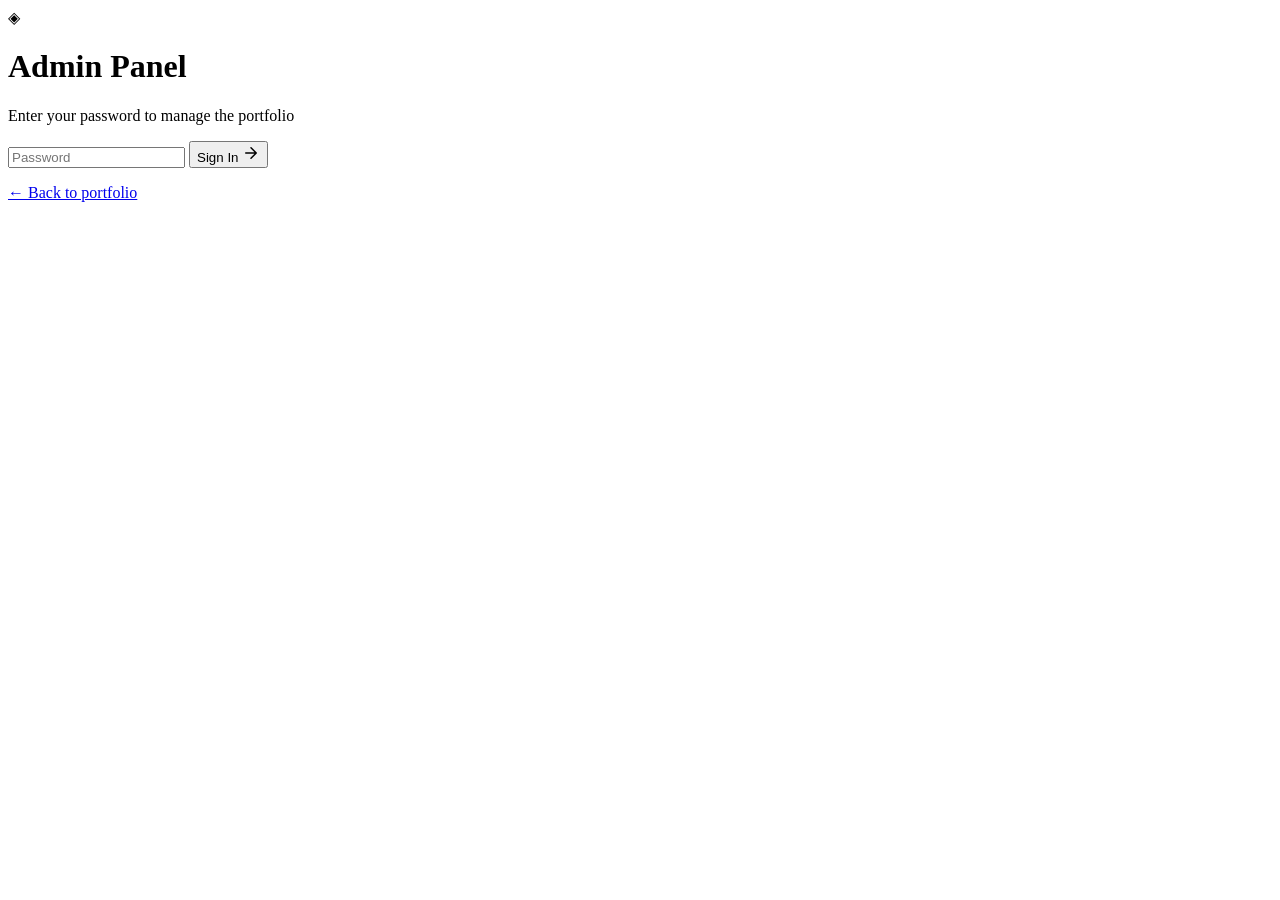
==== public/admin.html @ a58187c1 "Add fully functional admin dashboard and floating admin button" ====
<!DOCTYPE html>
<html lang="en">

<head>
    <meta charset="UTF-8">
    <meta name="viewport" content="width=device-width, initial-scale=1.0">
    <meta name="robots" content="noindex, nofollow">
    <title>Admin Panel — TAE Photography</title>

    <link rel="icon" type="image/svg+xml" href="/favicon.svg">
    <link rel="preconnect" href="https://fonts.googleapis.com">
    <link rel="preconnect" href="https://fonts.gstatic.com" crossorigin>
    <link href="https://fonts.googleapis.com/css2?family=Inter:wght@300;400;500;600;700&display=swap" rel="stylesheet">
    <link rel="stylesheet" href="/css/admin.css">
</head>

<body>

    <!-- ============================== LOGIN OVERLAY ============================== -->
    <div class="login-overlay" id="login-overlay">
        <div class="login-card">
            <div class="login-icon">◈</div>
            <h1>Admin Panel</h1>
            <p class="login-subtitle">Enter your password to manage the portfolio</p>
            <form id="login-form" autocomplete="off">
                <div class="login-input-wrap">
                    <input type="password" id="login-password" placeholder="Password" autocomplete="current-password"
                        required>
                    <button type="submit" class="login-btn" id="login-btn">
                        <span>Sign In</span>
                        <svg viewBox="0 0 24 24" width="18" height="18">
                            <path d="M5 12h14M12 5l7 7-7 7" stroke="currentColor" stroke-width="2" fill="none"
                                stroke-linecap="round" stroke-linejoin="round" />
                        </svg>
                    </button>
                </div>
                <p class="login-error" id="login-error"></p>
            </form>
            <a href="/" class="login-back">&larr; Back to portfolio</a>
        </div>
    </div>

    <!-- ============================== ADMIN LAYOUT ============================== -->
    <div class="admin-layout" id="admin-layout" style="display:none;">

        <!-- Sidebar -->
        <aside class="sidebar" id="sidebar">
            <div class="sidebar-brand">
                <span class="brand-icon">◈</span>
                <span class="brand-text">TAE Admin</span>
            </div>

            <nav class="sidebar-nav">
                <a href="#" class="nav-item active" data-section="dashboard" id="nav-dashboard">
                    <svg viewBox="0 0 24 24"><rect x="3" y="3" width="7" height="7" rx="1"/><rect x="14" y="3" width="7" height="7" rx="1"/><rect x="3" y="14" width="7" height="7" rx="1"/><rect x="14" y="14" width="7" height="7" rx="1"/></svg>
                    <span>Dashboard</span>
                </a>
                <a href="#" class="nav-item" data-section="upload" id="nav-upload">
                    <svg viewBox="0 0 24 24"><path d="M21 15v4a2 2 0 0 1-2 2H5a2 2 0 0 1-2-2v-4"/><polyline points="17 8 12 3 7 8"/><line x1="12" y1="3" x2="12" y2="15"/></svg>
                    <span>Upload</span>
                </a>
                <a href="#" class="nav-item" data-section="photos" id="nav-photos">
                    <svg viewBox="0 0 24 24"><rect x="3" y="3" width="18" height="18" rx="2" ry="2"/><circle cx="8.5" cy="8.5" r="1.5"/><polyline points="21 15 16 10 5 21"/></svg>
                    <span>Photos</span>
                </a>
                <a href="#" class="nav-item" data-section="projects" id="nav-projects">
                    <svg viewBox="0 0 24 24"><path d="M22 19a2 2 0 0 1-2 2H4a2 2 0 0 1-2-2V5a2 2 0 0 1 2-2h5l2 3h9a2 2 0 0 1 2 2z"/></svg>
                    <span>Projects</span>
                </a>
                <a href="#" class="nav-item" data-section="data" id="nav-data">
                    <svg viewBox="0 0 24 24"><circle cx="12" cy="12" r="3"/><path d="M19.4 15a1.65 1.65 0 0 0 .33 1.82l.06.06a2 2 0 0 1 0 2.83 2 2 0 0 1-2.83 0l-.06-.06a1.65 1.65 0 0 0-1.82-.33 1.65 1.65 0 0 0-1 1.51V21a2 2 0 0 1-2 2 2 2 0 0 1-2-2v-.09A1.65 1.65 0 0 0 9 19.4a1.65 1.65 0 0 0-1.82.33l-.06.06a2 2 0 0 1-2.83 0 2 2 0 0 1 0-2.83l.06-.06A1.65 1.65 0 0 0 4.68 15a1.65 1.65 0 0 0-1.51-1H3a2 2 0 0 1-2-2 2 2 0 0 1 2-2h.09A1.65 1.65 0 0 0 4.6 9a1.65 1.65 0 0 0-.33-1.82l-.06-.06a2 2 0 0 1 0-2.83 2 2 0 0 1 2.83 0l.06.06A1.65 1.65 0 0 0 9 4.68a1.65 1.65 0 0 0 1-1.51V3a2 2 0 0 1 2-2 2 2 0 0 1 2 2v.09a1.65 1.65 0 0 0 1 1.51 1.65 1.65 0 0 0 1.82-.33l.06-.06a2 2 0 0 1 2.83 0 2 2 0 0 1 0 2.83l-.06.06a1.65 1.65 0 0 0-.33 1.82V9a1.65 1.65 0 0 0 1.51 1H21a2 2 0 0 1 2 2 2 2 0 0 1-2 2h-.09a1.65 1.65 0 0 0-1.51 1z"/></svg>
                    <span>Site Data</span>
                </a>
            </nav>

            <div class="sidebar-footer">
                <a href="/" class="nav-item" target="_blank">
                    <svg viewBox="0 0 24 24"><circle cx="12" cy="12" r="10"/><line x1="2" y1="12" x2="22" y2="12"/><path d="M12 2a15.3 15.3 0 0 1 4 10 15.3 15.3 0 0 1-4 10 15.3 15.3 0 0 1-4-10 15.3 15.3 0 0 1 4-10z"/></svg>
                    <span>View Site</span>
                </a>
                <a href="#" class="nav-item" id="logout-btn">
                    <svg viewBox="0 0 24 24"><path d="M9 21H5a2 2 0 0 1-2-2V5a2 2 0 0 1 2-2h4"/><polyline points="16 17 21 12 16 7"/><line x1="21" y1="12" x2="9" y2="12"/></svg>
                    <span>Logout</span>
                </a>
            </div>
        </aside>

        <!-- Mobile Header -->
        <div class="mobile-header" id="mobile-header">
            <button class="mobile-sidebar-toggle" id="mobile-sidebar-toggle" aria-label="Toggle sidebar">
                <span></span><span></span><span></span>
            </button>
            <span class="mobile-title">TAE Admin</span>
        </div>

        <!-- Main Content -->
        <main class="main-content" id="main-content">

            <!-- ====== DASHBOARD ====== -->
            <section class="content-section active" id="section-dashboard">
                <div class="section-top">
                    <h1 class="page-title">Dashboard</h1>
                    <p class="page-subtitle">Overview of your portfolio</p>
                </div>
                <div class="stats-grid" id="stats-grid"></div>
                <div class="panel">
                    <h2 class="panel-title">Recent Photos</h2>
                    <div class="recent-grid" id="recent-grid"></div>
                </div>
            </section>

            <!-- ====== UPLOAD ====== -->
            <section class="content-section" id="section-upload">
                <div class="section-top">
                    <h1 class="page-title">Upload Photos</h1>
                    <p class="page-subtitle">Drag & drop or browse to add new photos</p>
                </div>
                <div class="upload-zone" id="upload-zone">
                    <div class="upload-zone-inner">
                        <svg class="upload-zone-icon" viewBox="0 0 24 24" width="48" height="48">
                            <path d="M21 15v4a2 2 0 0 1-2 2H5a2 2 0 0 1-2-2v-4" stroke="currentColor"
                                stroke-width="1.5" fill="none" stroke-linecap="round" />
                            <polyline points="17 8 12 3 7 8" stroke="currentColor" stroke-width="1.5" fill="none"
                                stroke-linecap="round" stroke-linejoin="round" />
                            <line x1="12" y1="3" x2="12" y2="15" stroke="currentColor" stroke-width="1.5"
                                stroke-linecap="round" />
                        </svg>
                        <h3>Drop images here</h3>
                        <p>or <span class="upload-browse">browse files</span></p>
                        <p class="upload-hint">Supports JPG, PNG, WebP — up to 20 MB</p>
                    </div>
                    <input type="file" id="file-input" accept="image/*" multiple hidden>
                </div>

                <div class="upload-queue" id="upload-queue" style="display:none;">
                    <div class="panel">
                        <div class="panel-header">
                            <h2 class="panel-title">Upload Queue</h2>
                            <button class="btn btn-ghost btn-sm" id="clear-queue-btn">Clear All</button>
                        </div>
                        <div class="queue-items" id="queue-items"></div>
                    </div>
                </div>
            </section>

            <!-- ====== PHOTOS ====== -->
            <section class="content-section" id="section-photos">
                <div class="section-top">
                    <h1 class="page-title">Manage Photos</h1>
                    <p class="page-subtitle">Edit or remove gallery photos</p>
                </div>
                <div class="photos-toolbar" id="photos-toolbar">
                    <div class="search-wrap">
                        <svg viewBox="0 0 24 24" width="16" height="16"><circle cx="11" cy="11" r="8" stroke="currentColor" stroke-width="2" fill="none"/><line x1="21" y1="21" x2="16.65" y2="16.65" stroke="currentColor" stroke-width="2"/></svg>
                        <input type="text" id="photo-search" placeholder="Search photos...">
                    </div>
                    <select id="photo-filter" class="select-input">
                        <option value="All">All Categories</option>
                    </select>
                </div>
                <div class="admin-photos-grid" id="admin-photos-grid"></div>
            </section>

            <!-- ====== PROJECTS ====== -->
            <section class="content-section" id="section-projects">
                <div class="section-top">
                    <h1 class="page-title">Manage Projects</h1>
                    <p class="page-subtitle">Brand, Event & Corporate photo folders</p>
                </div>
                <div class="projects-list" id="projects-list"></div>
                <button class="btn btn-primary" id="add-project-btn">+ Add Project Folder</button>
            </section>

            <!-- ====== SITE DATA ====== -->
            <section class="content-section" id="section-data">
                <div class="section-top">
                    <h1 class="page-title">Site Data</h1>
                    <p class="page-subtitle">Manage highlights, awards, services, clients & testimonials</p>
                </div>
                <div class="data-tabs" id="data-tabs">
                    <button class="data-tab active" data-tab="highlights">Highlights</button>
                    <button class="data-tab" data-tab="awards">Awards</button>
                    <button class="data-tab" data-tab="services">Services</button>
                    <button class="data-tab" data-tab="clients">Clients</button>
                    <button class="data-tab" data-tab="testimonials">Testimonials</button>
                    <button class="data-tab" data-tab="categories">Categories</button>
                    <button class="data-tab" data-tab="siteinfo">Site Info</button>
                </div>
                <div class="data-content" id="data-content"></div>
            </section>
        </main>
    </div>

    <!-- ============================== EDIT MODAL ============================== -->
    <div class="modal-overlay" id="modal-overlay" style="display:none;">
        <div class="modal-card" id="modal-card">
            <div class="modal-header">
                <h2 class="modal-title" id="modal-title">Edit</h2>
                <button class="modal-close" id="modal-close">&times;</button>
            </div>
            <div class="modal-body" id="modal-body"></div>
            <div class="modal-footer" id="modal-footer">
                <button class="btn btn-ghost" id="modal-cancel">Cancel</button>
                <button class="btn btn-primary" id="modal-confirm">Save</button>
            </div>
        </div>
    </div>

    <!-- ============================== TOAST CONTAINER ============================== -->
    <div class="toast-container" id="toast-container"></div>

    <script src="/js/admin.js"></script>
</body>

</html>
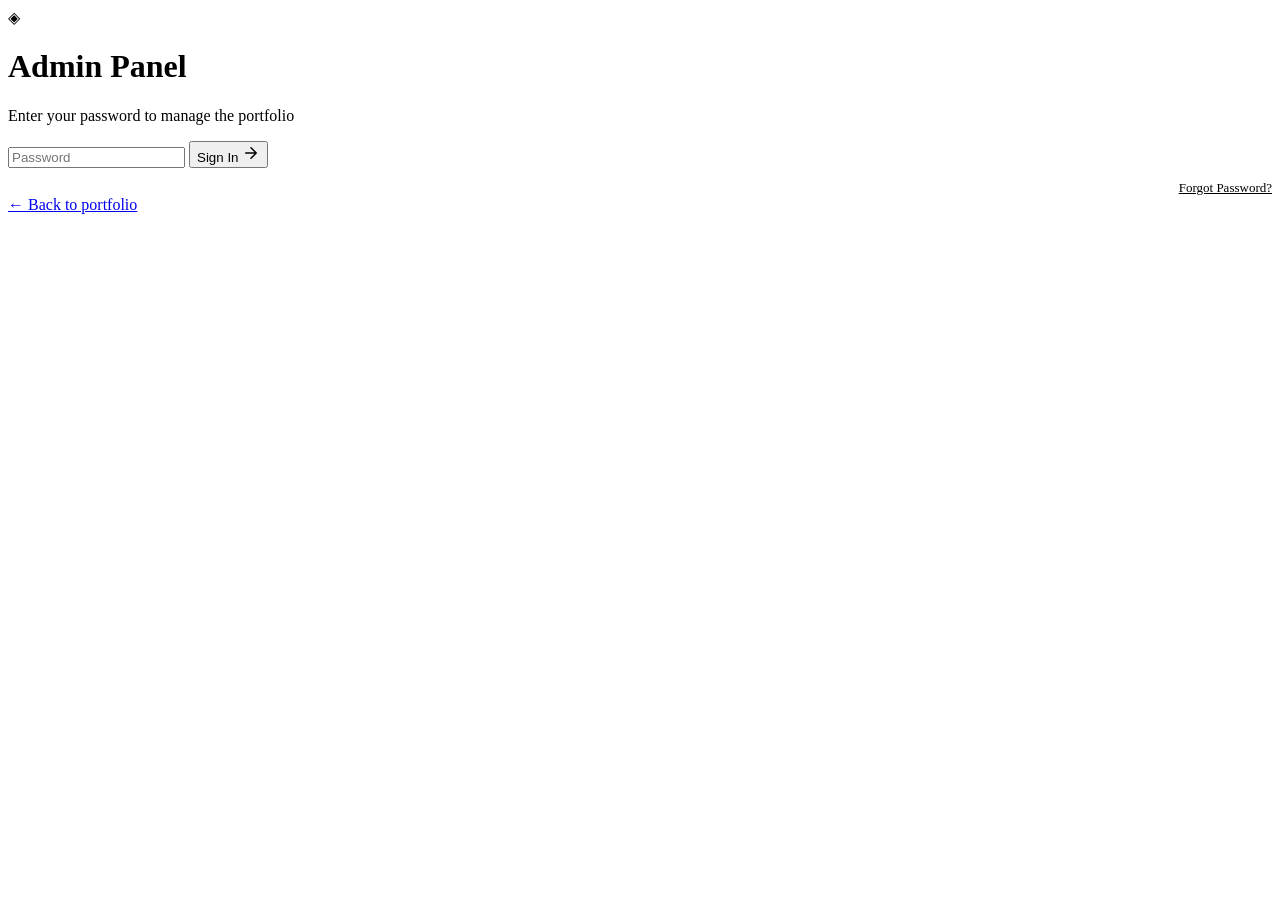
==== commit cf6a0a25: "Add password reset via Gmail and dynamic password change feature" ====
--- a/public/admin.html
+++ b/public/admin.html
@@ -34,7 +34,10 @@
                         </svg>
                     </button>
                 </div>
-                <p class="login-error" id="login-error"></p>
+                <div style="display:flex; justify-content:space-between; align-items:center; margin-top:12px;">
+                    <p class="login-error" id="login-error" style="margin-top:0;"></p>
+                    <a href="#" id="forgot-password-link" style="font-size:0.8125rem; color:var(--text-secondary);">Forgot Password?</a>
+                </div>
             </form>
             <a href="/" class="login-back">&larr; Back to portfolio</a>
         </div>
@@ -185,6 +188,7 @@
                     <button class="data-tab" data-tab="testimonials">Testimonials</button>
                     <button class="data-tab" data-tab="categories">Categories</button>
                     <button class="data-tab" data-tab="siteinfo">Site Info</button>
+                    <button class="data-tab" data-tab="settings">Settings</button>
                 </div>
                 <div class="data-content" id="data-content"></div>
             </section>
